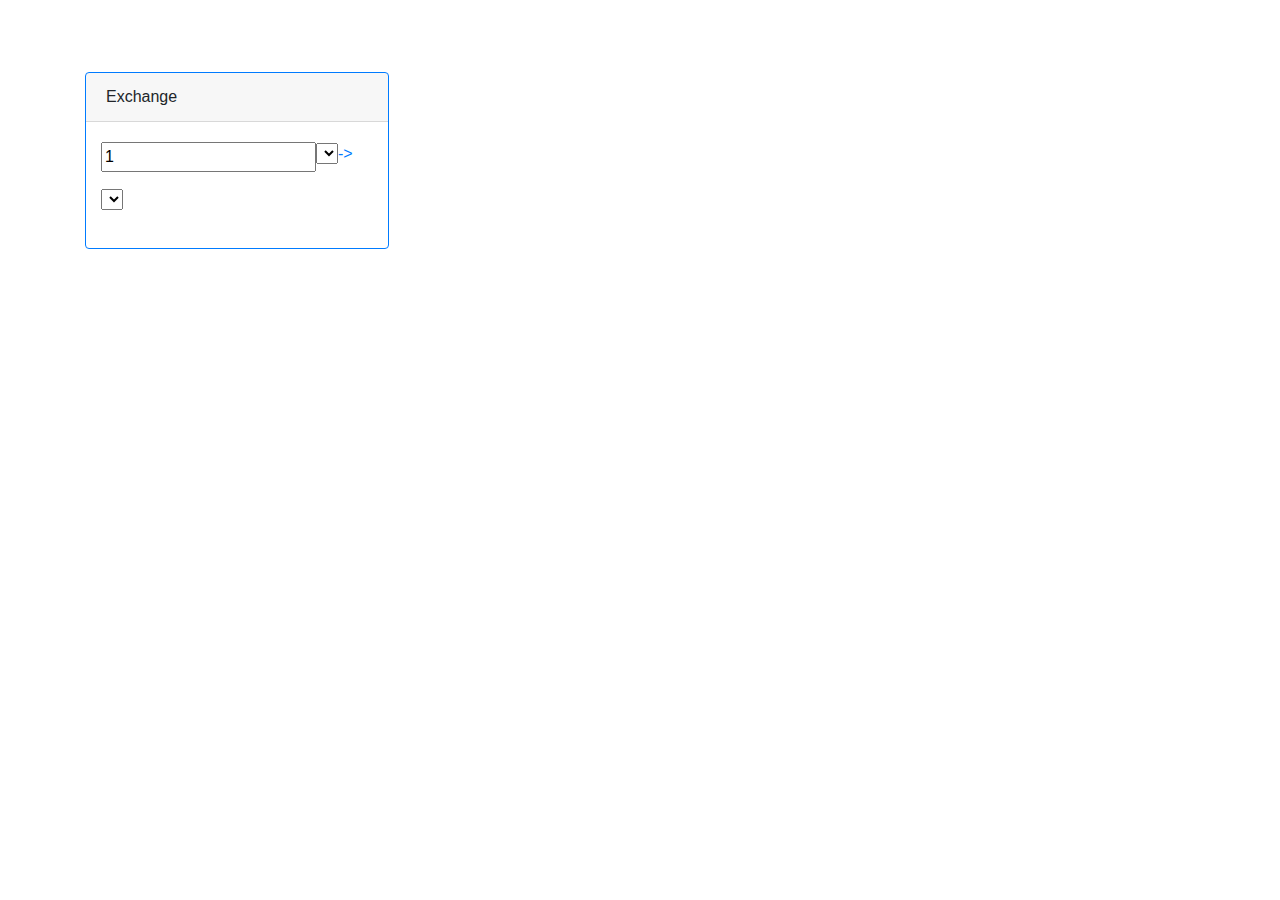
==== index.html @ aec79b53 "page added" ====
<!DOCTYPE html>
<html lang="en">
<head>
    <meta charset="UTF-8">
    <meta name="viewport" content="width=device-width, initial-scale=1.0">

    <!-- <script src = "https://code.jquery.com/jquery-3.3.1.slim.min.js" 
        integrity = "sha384-q8i/X+965DzO0rT7abK41JStQIAqVgRVzpbzo5smXKp4YfRvH+8abtTE1Pi6jizo" 
        crossorigin = "anonymous">
    </script>

    <script src = "https://cdnjs.cloudflare.com/ajax/libs/popper.js/1.14.3/umd/popper.min.js" 
        integrity = "sha384-ZMP7rVo3mIykV+2+9J3UJ46jBk0WLaUAdn689aCwoqbBJiSnjAK/l8WvCWPIPm49" 
        crossorigin = "anonymous">
    </script> -->

    <link rel="stylesheet" href="https://stackpath.bootstrapcdn.com/bootstrap/4.3.1/css/bootstrap.min.css" 
        integrity="sha384-ggOyR0iXCbMQv3Xipma34MD+dH/1fQ784/j6cY/iJTQUOhcWr7x9JvoRxT2MZw1T" crossorigin="anonymous">
    <script src = "https://stackpath.bootstrapcdn.com/bootstrap/4.1.3/js/bootstrap.min.js" 
        integrity = "sha384-ChfqqxuZUCnJSK3+MXmPNIyE6ZbWh2IMqE241rYiqJxyMiZ6OW/JmZQ5stwEULTy" 
        crossorigin = "anonymous">
    </script>

    <link rel="stylesheet" href="src/css/styles.css">

    <title>Exchange</title>
</head>
<body>
    <br><br><br>
    <div class = "container">

        <div class="card border-primary mb-3" style="max-width: 19rem;">

            <div class="card-header">Exchange</div>
            <div class="card-body text-primary">

                <div class="form-row">
                    <div class="form-group">
                        <input type="number" id="quantity" name="quantity" value="1" min="1">
                    </div>
                    <div class="form-group">
                        <select name="unit1" id="unit1">
                        </select>
                    </div>
                    ->
                    <div class="form-group">
                        <select name="unit2" id="unit2">
                        </select>
                    </div>
                </div>
                <div id="result_div" class="result_div"></div>
                <div id="message_div"></div>

            </div>
        </div>
    </div>

</body>

<script src = "src/js/ui.js"></script>
<script src = "src/js/exchange.js"></script>
<script src = "src/js/app.js"></script>
</html>
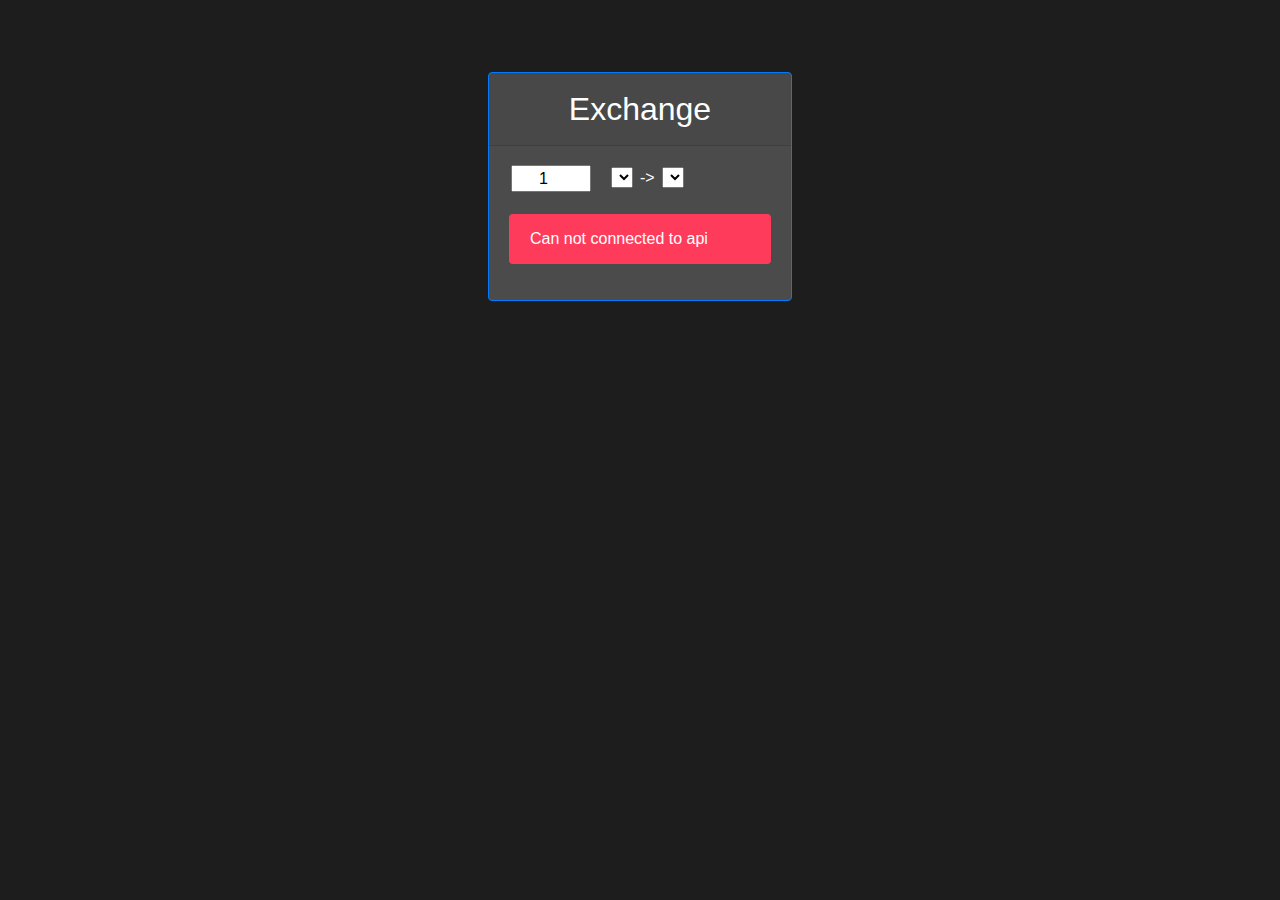
==== commit 17ca7694: "language stuff fixed" ====
--- a/index.html
+++ b/index.html
@@ -1,6 +1,7 @@
 <!DOCTYPE html>
-<html lang="en">
+<html lang="en" class="notranslate" translate="no">
 <head>
+    <meta name="google" content="notranslate">
     <meta charset="UTF-8">
     <meta name="viewport" content="width=device-width, initial-scale=1.0">
 
--- a/src/css/styles.css
+++ b/src/css/styles.css
@@ -0,0 +1,55 @@
+html, body {
+    min-height: 100%;
+    background-color:#1d1d1d; 
+}
+
+.card {
+    background: #4b4b4b;
+    color: white;
+
+    margin: 0 auto;
+    float: none;
+    margin-bottom: 10px;
+}
+
+.card-header{
+    text-align: center;
+    font-size: 2em;
+    color: white;
+}
+
+.text-primary{
+    color: white !important;
+}
+
+.form-group{
+    margin-right: 7px;
+    margin-left: 7px;
+}
+
+#quantity{
+    text-align: center;
+    width: 5em;
+    height: 1.7em;
+    margin-top: -1px;
+    margin-right: 6px;
+    margin-bottom: 6px;
+}
+
+.result_div {
+    text-align: center;
+    margin-top: -10px;
+    margin-bottom: 10px;
+    font-size: 1.7em;
+    color: white;
+}
+
+.alert-success{
+    background-color:#4486ff;
+    color:#fff;
+}
+
+.alert-error{
+    background-color:#ff3b5c;
+    color:#fff;
+}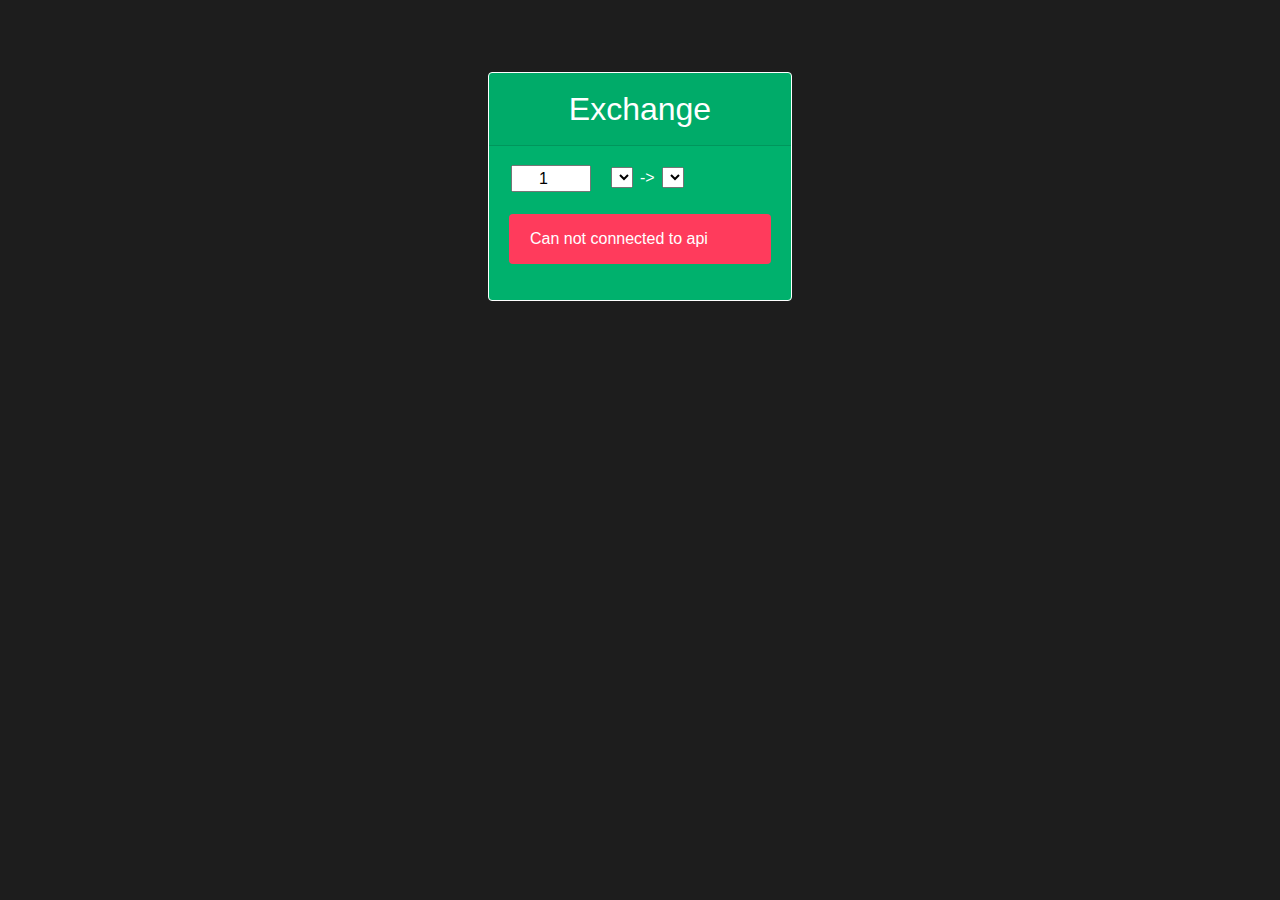
==== commit 57666dc9: "icon added to html" ====
--- a/index.html
+++ b/index.html
@@ -5,25 +5,16 @@
     <meta charset="UTF-8">
     <meta name="viewport" content="width=device-width, initial-scale=1.0">
 
-    <!-- <script src = "https://code.jquery.com/jquery-3.3.1.slim.min.js" 
-        integrity = "sha384-q8i/X+965DzO0rT7abK41JStQIAqVgRVzpbzo5smXKp4YfRvH+8abtTE1Pi6jizo" 
-        crossorigin = "anonymous">
-    </script>
-
-    <script src = "https://cdnjs.cloudflare.com/ajax/libs/popper.js/1.14.3/umd/popper.min.js" 
-        integrity = "sha384-ZMP7rVo3mIykV+2+9J3UJ46jBk0WLaUAdn689aCwoqbBJiSnjAK/l8WvCWPIPm49" 
+    <link rel="stylesheet" href="https://stackpath.bootstrapcdn.com/bootstrap/4.3.1/css/bootstrap.min.css" 
+        integrity="sha384-ggOyR0iXCbMQv3Xipma34MD+dH/1fQ784/j6cY/iJTQUOhcWr7x9JvoRxT2MZw1T" crossorigin="anonymous">
+    <!-- <script src = "https://stackpath.bootstrapcdn.com/bootstrap/4.1.3/js/bootstrap.min.js" 
+        integrity = "sha384-ChfqqxuZUCnJSK3+MXmPNIyE6ZbWh2IMqE241rYiqJxyMiZ6OW/JmZQ5stwEULTy" 
         crossorigin = "anonymous">
     </script> -->
 
-    <link rel="stylesheet" href="https://stackpath.bootstrapcdn.com/bootstrap/4.3.1/css/bootstrap.min.css" 
-        integrity="sha384-ggOyR0iXCbMQv3Xipma34MD+dH/1fQ784/j6cY/iJTQUOhcWr7x9JvoRxT2MZw1T" crossorigin="anonymous">
-    <script src = "https://stackpath.bootstrapcdn.com/bootstrap/4.1.3/js/bootstrap.min.js" 
-        integrity = "sha384-ChfqqxuZUCnJSK3+MXmPNIyE6ZbWh2IMqE241rYiqJxyMiZ6OW/JmZQ5stwEULTy" 
-        crossorigin = "anonymous">
-    </script>
-
     <link rel="stylesheet" href="src/css/styles.css">
 
+    <link rel="shortcut icon" href="src/images/icons/icon.png">    
     <title>Exchange</title>
 </head>
 <body>
--- a/src/css/styles.css
+++ b/src/css/styles.css
@@ -4,9 +4,10 @@
 }
 
 .card {
-    background: #4b4b4b;
+    background: #00b16d;
     color: white;
-
+    border-color: #ffffff !important;
+    
     margin: 0 auto;
     float: none;
     margin-bottom: 10px;
